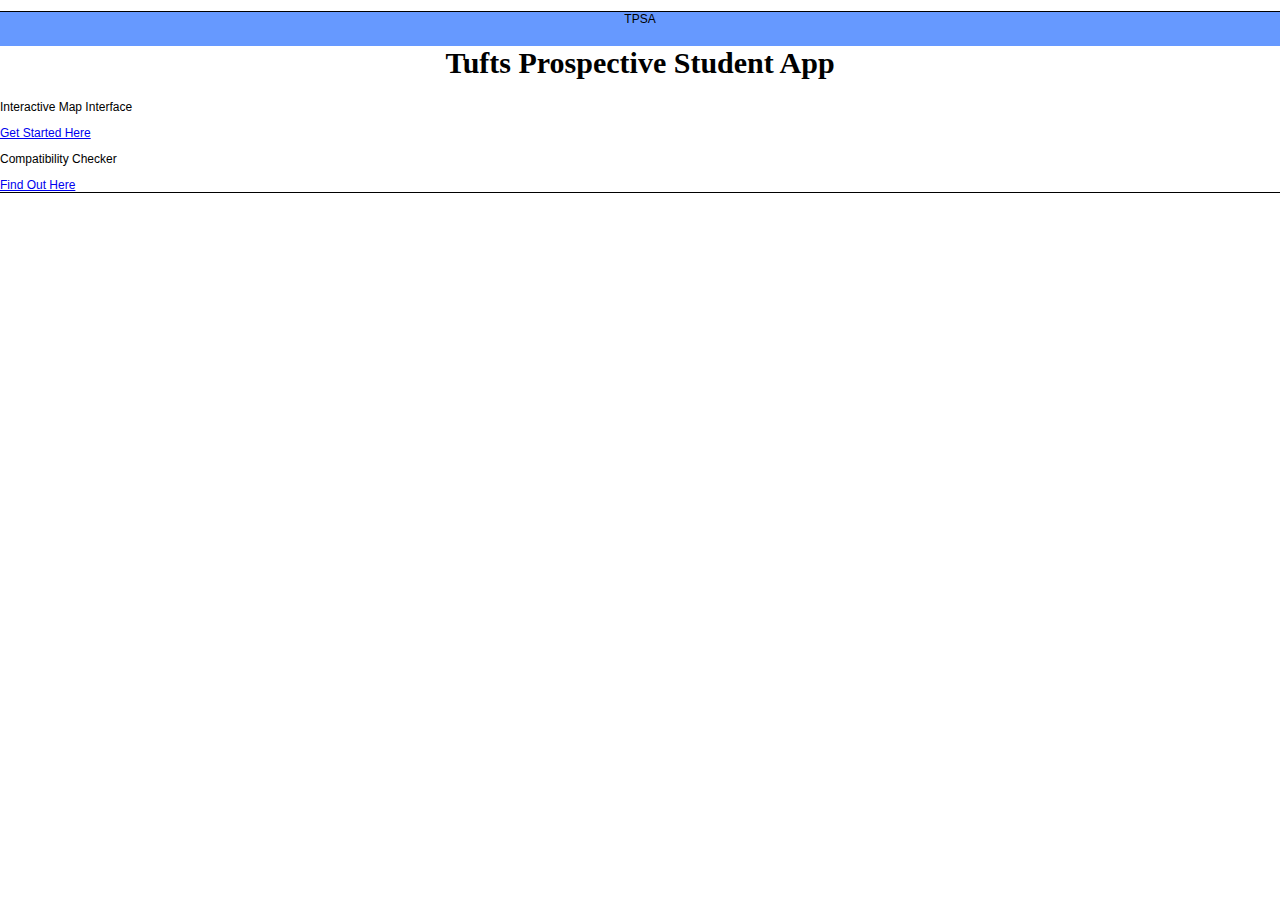
==== index.html @ 38238998 "Added id's to some divs in index.html, wrote some css" ====
<!DOCTYPE html>

<html>

<head>
    <meta charset="utf-8" />
    <title></title>
    <link rel="stylesheet" href="style.css" />
    <script src="https://ajax.googleapis.com/ajax/libs/jquery/3.2.1/jquery.min.js"></script>
</head>

<body>
    <div id="acronym"><p> TPSA <p><div>
    <h1 id="pagetitle">Tufts Prospective Student App</h1>
    <div><p>Interactive Map Interface</p><div><a href = "map.html"<p>Get Started Here</p></a></div></div>
    <div><p>Compatibility Checker</p><div><a href = "quiz.html"<p>Find Out Here</p></a></div></div>
   	<script>
   		
   	</script>
</body>
</html>
---- style.css ----
#map {
  height: 100%;
}
html, body {
  height: 100%;
  margin: 0;
  padding: 0;
}

#acronym{
	font-size: 12px;
	text-align: center;
	background-color: #6699ff;
	outline-style: solid;
	outline-width: 1px;
	font-family: Arial;
	vertical-align: middle;
}

div
{
	background-color: white;
	outline-style: none;
	text-align: left;
}

#pagetitle{
	text-align: center;
	outline-style: none;
	font-size: 30px;
	font-family: Arial Black;
}
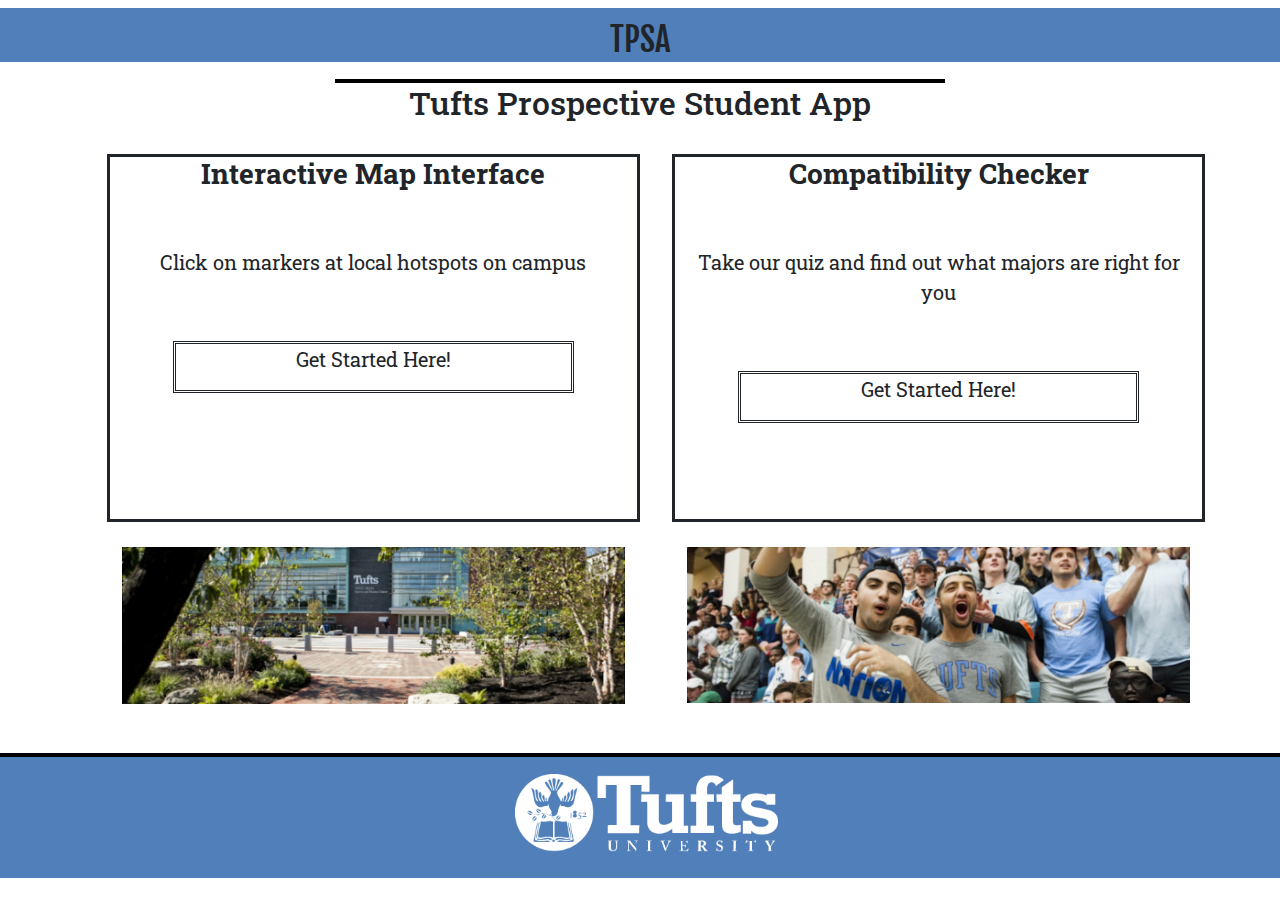
==== commit 93fd2958: "Major home page update" ====
--- a/index.html
+++ b/index.html
@@ -3,21 +3,101 @@
 <html>
 
 <head>
-    <meta charset="utf-8" />
-    <title></title>
-    <link rel="stylesheet" href="style.css" />
-    <script src="https://ajax.googleapis.com/ajax/libs/jquery/3.2.1/jquery.min.js"></script>
+
+	<link rel="stylesheet" href="https://maxcdn.bootstrapcdn.
+	com/bootstrap/4.0.0/css/bootstrap.min.css" integrity="sha38
+	4-Gn5384xqQ1aoWXA+058RXPxPg6fy4IWvTNh0E263XmFcJlSAwiGgFAW/d
+	AiS6JXm" crossorigin="anonymous">
+	<meta charset="utf-8" />
+	<title></title>
+	<link rel="stylesheet" href="style.css" />
+	<script src="https://ajax.googleapis.com/ajax/libs/jquery/3.2.1/jquery.min.js"></script>
 </head>
 
 <body>
-    <div id="acronym"><p> TPSA <p><div>
-    <h1 id="pagetitle">Tufts Prospective Student App</h1>
-    <div><p>Interactive Map Interface</p><div><a href = "map.html"<p>Get Started Here</p></a></div></div>
-    <div><p>Compatibility Checker</p><div><a href = "quiz.html"<p>Find Out Here</p></a></div></div>
-   	<script>
-   		
-   	</script>
+	<div class = "container-fluid">
+		<div class = "row header mt-2">
+			<div class = "col-12">
+				<h1 id = "masthead" class = "mt-3">
+					TPSA
+				</h1>
+			</div>
+		</div>
+
+		<div class = "row">
+			<div class = "col-3">
+			</div>
+			<div class = "col-6 mt-3">
+				<hr class = "masthead-bar">
+			</div>
+		</div>
+
+		<div class = "row">
+			<div class = "col-3">
+			</div>
+			<div class = "col-6">
+				<h2> Tufts Prospective Student App</h2> 
+			</div>
+		</div>		
+
+		<div class = "row">
+			<div class = "col-1">
+			</div>
+			<div class = "col-5 mt-4 mr-3 body-class">
+				<h3>Interactive Map Interface</h3> 
+				<br><br>
+				<p>Click on markers at local hotspots on campus</p>
+				<br><br>
+				<div class = "link-box mr-5 ml-5">
+					<p>Get Started Here!</p>
+				</div>
+				<br><br>
+				<br><br>
+			</div>
+			<div class = "col-0">
+			</div>
+			<div class = "col-5 mt-4 ml-3 body-class">
+				<h3>Compatibility Checker</h3> 
+				<br><br>
+				<p>Take our quiz and find out what majors are right for you</p>
+				<br><br>
+				<div class = "link-box mr-5 ml-5">
+					<p>Get Started Here!</p>
+				</div>
+				<br><br><br><br>
+			</div>
+			<div class = "col-2">
+			</div>
+		</div>
+
+		<div class = "row">
+			<div class = "col-1">
+
+			</div>
+			<div class = "col-5 mt-4 mb-5 mr-3">
+				<img src = 'home-page-2.png' style = 'width: 100%'>
+			</div>
+
+			<div class = "col-5 mt-4 mb-5 ml-3">
+				<img src = 'home-page-1.png' style = 'width: 100%'>
+			</div>
+		</div>
+		
+
+
+	</div>
+
+	<div id = "footer">
+		<hr class = "masthead-bar">
+		<img src = 'home-page-3.png' style = 'width: 25%;display: block;margin: 0 auto;'>
+	</div>
+
 </body>
 </html>
 
 
+
+
+<!-- 
+<div><p>Compatibility Checker</p><div><a href = "quiz.html"<p>Find Out Here</p></a></div>
+<div><p>Interactive Map Interface</p><div><a href = "map.html"<p>Get Started Here</p></a> -->--- a/style.css
+++ b/style.css
@@ -1,32 +1,72 @@
-#map {
-  height: 100%;
-}
-html, body {
-  height: 100%;
-  margin: 0;
-  padding: 0;
+@import url('https://fonts.googleapis.com/css?family=Fjalla+One');
+
+@import url('https://fonts.googleapis.com/css?family=Roboto+Slab');
+#masthead { 
+	font-family: 'Fjalla One';
+	font-style: bold;
+	text-transform: uppercase;
+	font-size: 25pt;
+	line-height: .9; }
+
+
+	.masthead-bar{
+		margin: 1px 0px;
+		border: 5; 
+		height: 3px;
+		background-color: black;
+
+	}
+
+.header{
+	background-color: #507fb9;
+	min-height: 50px;
 }
 
-#acronym{
-	font-size: 12px;
+h1{
 	text-align: center;
-	background-color: #6699ff;
-	outline-style: solid;
-	outline-width: 1px;
-	font-family: Arial;
-	vertical-align: middle;
 }
 
-div
-{
-	background-color: white;
-	outline-style: none;
-	text-align: left;
+h2{
+	text-align: center;
+	font-family: 'Roboto Slab'; 
 }
 
-#pagetitle{
+.body-class{
+	border-style: solid;
+}
+
+p{
+	font-family: 'Roboto Slab';
+	text-align: center; 
+	font-size: 15pt;
+}
+
+h3{
+	font-family: 'Roboto Slab';
 	text-align: center;
-	outline-style: none;
-	font-size: 30px;
-	font-family: Arial Black;
-}+	font-weight: bold; 
+}
+
+.link-box{
+	border-style: double;
+	text-align: center; 
+}
+
+#footer{
+	background-color: #507fb9;
+	min-height: 125px;
+    height: 100%;
+}
+
+
+
+
+
+
+
+
+
+
+
+
+
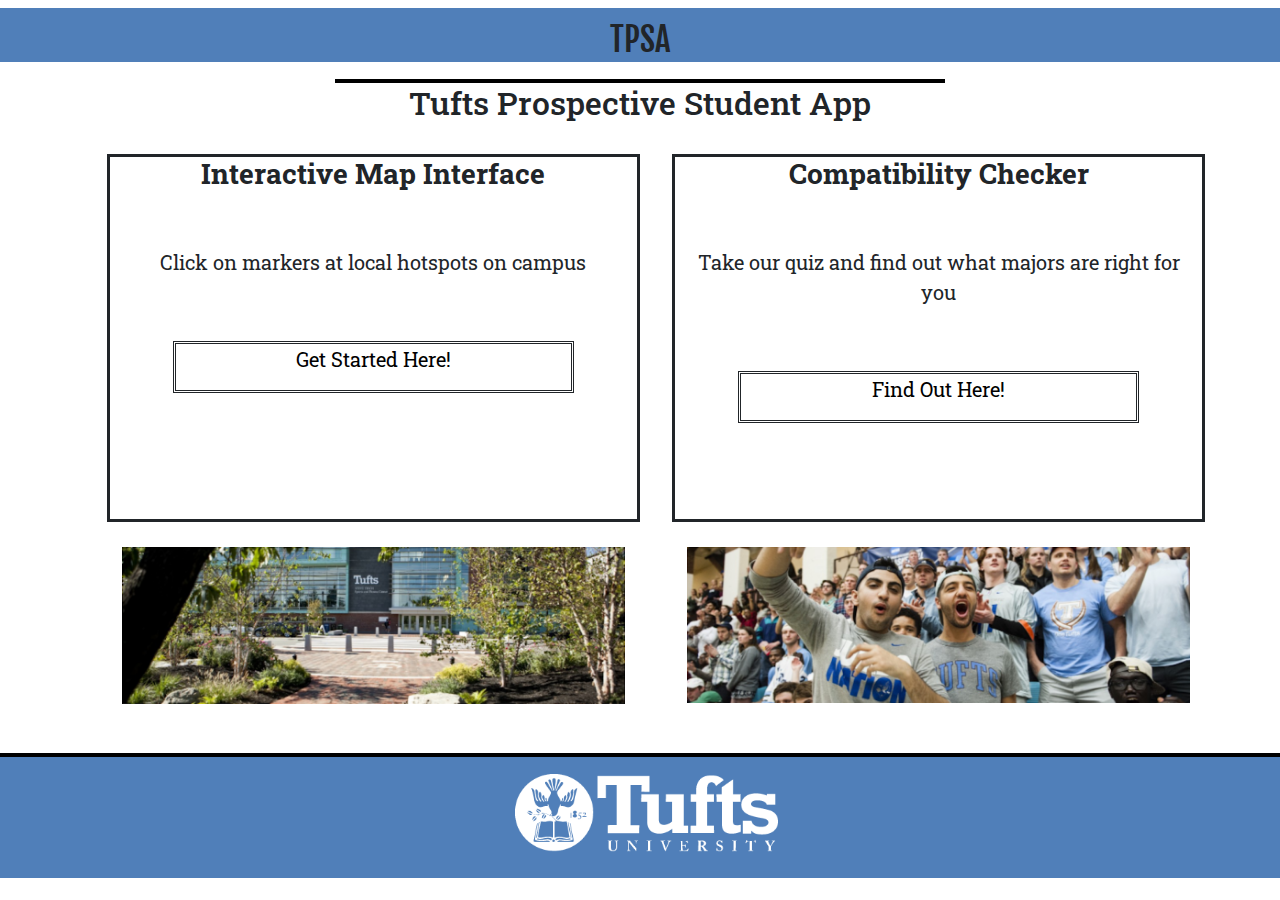
==== commit f57cf740: "Added links to home page" ====
--- a/index.html
+++ b/index.html
@@ -49,7 +49,7 @@
 				<p>Click on markers at local hotspots on campus</p>
 				<br><br>
 				<div class = "link-box mr-5 ml-5">
-					<p>Get Started Here!</p>
+					<p><a href = "map.html" style = 'color:black'<p>Get Started Here!</p></a></p>
 				</div>
 				<br><br>
 				<br><br>
@@ -62,7 +62,8 @@
 				<p>Take our quiz and find out what majors are right for you</p>
 				<br><br>
 				<div class = "link-box mr-5 ml-5">
-					<p>Get Started Here!</p>
+
+				<p><a href = "quiz.html" style = 'color:black'<p>Find Out Here!</p></a></p>
 				</div>
 				<br><br><br><br>
 			</div>
@@ -99,5 +100,4 @@
 
 
 <!-- 
-<div><p>Compatibility Checker</p><div><a href = "quiz.html"<p>Find Out Here</p></a></div>
-<div><p>Interactive Map Interface</p><div><a href = "map.html"<p>Get Started Here</p></a> -->+
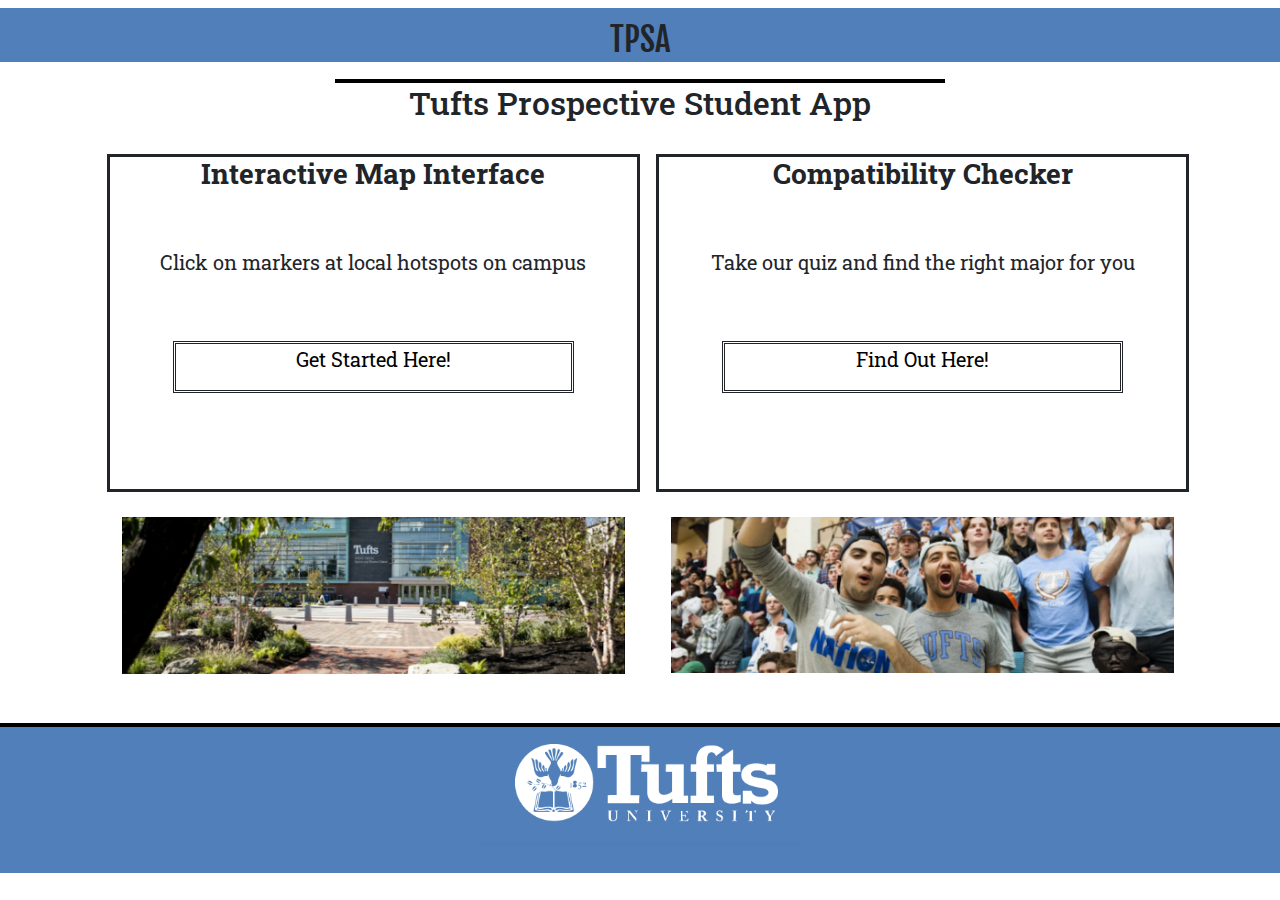
==== commit b961a65f: "Page now works for all desktop browser sizez" ====
--- a/index.html
+++ b/index.html
@@ -41,9 +41,9 @@
 		</div>		
 
 		<div class = "row">
-			<div class = "col-1">
+			<div class = "col-sm-1">
 			</div>
-			<div class = "col-5 mt-4 mr-3 body-class">
+			<div class = "col-xs-12 col-sm-5 mt-4 mr-2 body-class">
 				<h3>Interactive Map Interface</h3> 
 				<br><br>
 				<p>Click on markers at local hotspots on campus</p>
@@ -54,12 +54,10 @@
 				<br><br>
 				<br><br>
 			</div>
-			<div class = "col-0">
-			</div>
-			<div class = "col-5 mt-4 ml-3 body-class">
+			<div class = "col-xs-12 col-sm-5 mt-4 ml-2 body-class">
 				<h3>Compatibility Checker</h3> 
 				<br><br>
-				<p>Take our quiz and find out what majors are right for you</p>
+				<p>Take our quiz and find the right major for you</p>
 				<br><br>
 				<div class = "link-box mr-5 ml-5">
 
@@ -67,19 +65,18 @@
 				</div>
 				<br><br><br><br>
 			</div>
-			<div class = "col-2">
+			<div class = "col-sm-1">
 			</div>
 		</div>
 
 		<div class = "row">
-			<div class = "col-1">
+			<div class = "col-sm-1">
 
 			</div>
-			<div class = "col-5 mt-4 mb-5 mr-3">
+			<div class = "col-sm-5 mt-4 mb-5">
 				<img src = 'home-page-2.png' style = 'width: 100%'>
 			</div>
-
-			<div class = "col-5 mt-4 mb-5 ml-3">
+			<div class = "col-sm-5 mt-4 ml-3 home-img">
 				<img src = 'home-page-1.png' style = 'width: 100%'>
 			</div>
 		</div>
@@ -87,6 +84,7 @@
 
 
 	</div>
+
 
 	<div id = "footer">
 		<hr class = "masthead-bar">
--- a/style.css
+++ b/style.css
@@ -54,8 +54,22 @@
 
 #footer{
 	background-color: #507fb9;
-	min-height: 125px;
+	min-height: 150px;
     height: 100%;
+}
+
+
+@media all and (max-width: 576px) {
+	.container-fluid{
+		margin-left: 0px;
+		margin-right: 0px !important;
+		padding-right: 0px !important;
+		padding-left: 0px;
+	}
+	.home-img{
+		margin-left: 0px !important;
+	}
+
 }
 
 
@@ -68,5 +82,3 @@
 
 
 
-
-
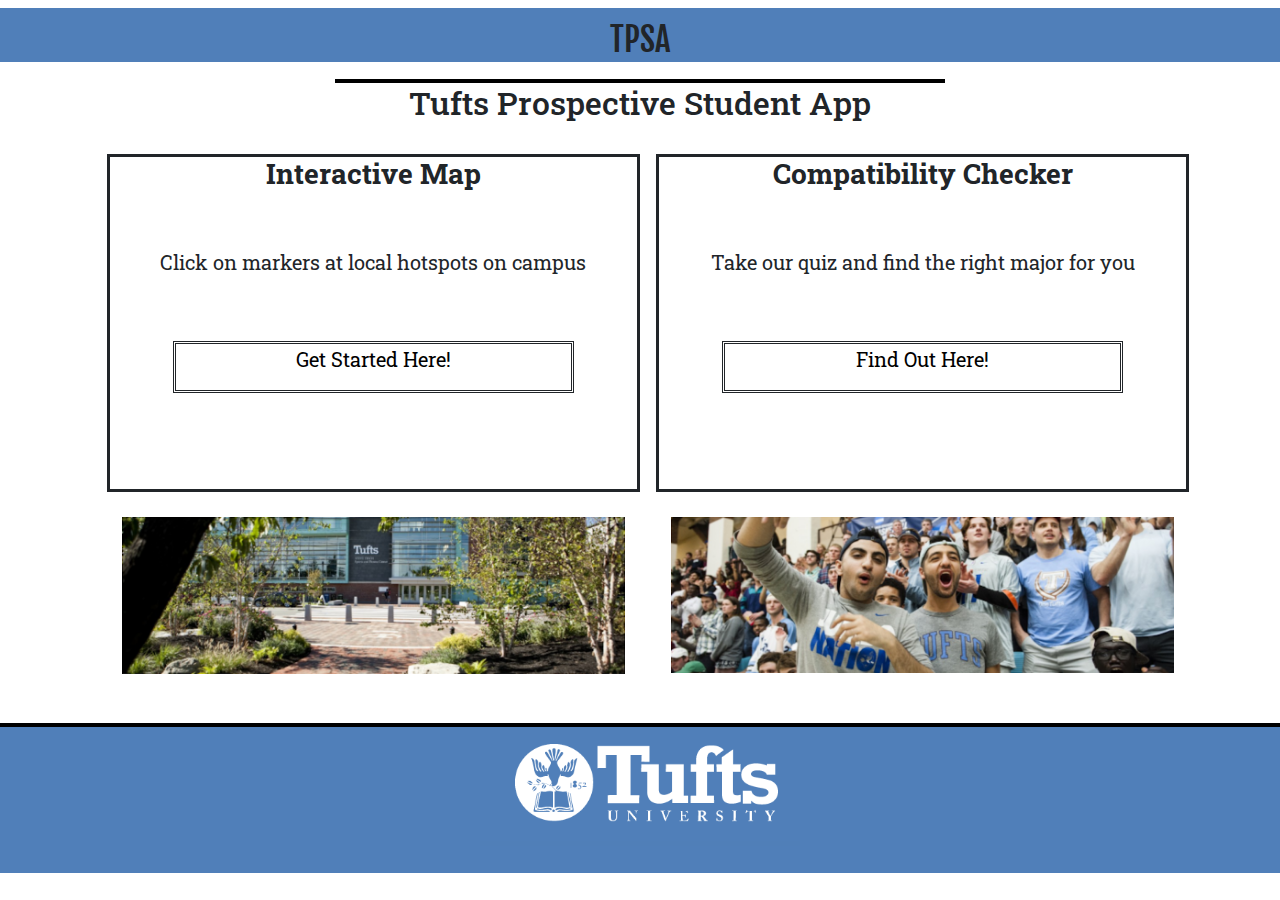
==== commit 7a5173be: "Homepage update" ====
--- a/index.html
+++ b/index.html
@@ -44,7 +44,7 @@
 			<div class = "col-sm-1">
 			</div>
 			<div class = "col-xs-12 col-sm-5 mt-4 mr-2 body-class">
-				<h3>Interactive Map Interface</h3> 
+				<h3>Interactive Map</h3> 
 				<br><br>
 				<p>Click on markers at local hotspots on campus</p>
 				<br><br>
--- a/style.css
+++ b/style.css
@@ -1,6 +1,8 @@
 @import url('https://fonts.googleapis.com/css?family=Fjalla+One');
 
 @import url('https://fonts.googleapis.com/css?family=Roboto+Slab');
+
+
 #masthead { 
 	font-family: 'Fjalla One';
 	font-style: bold;
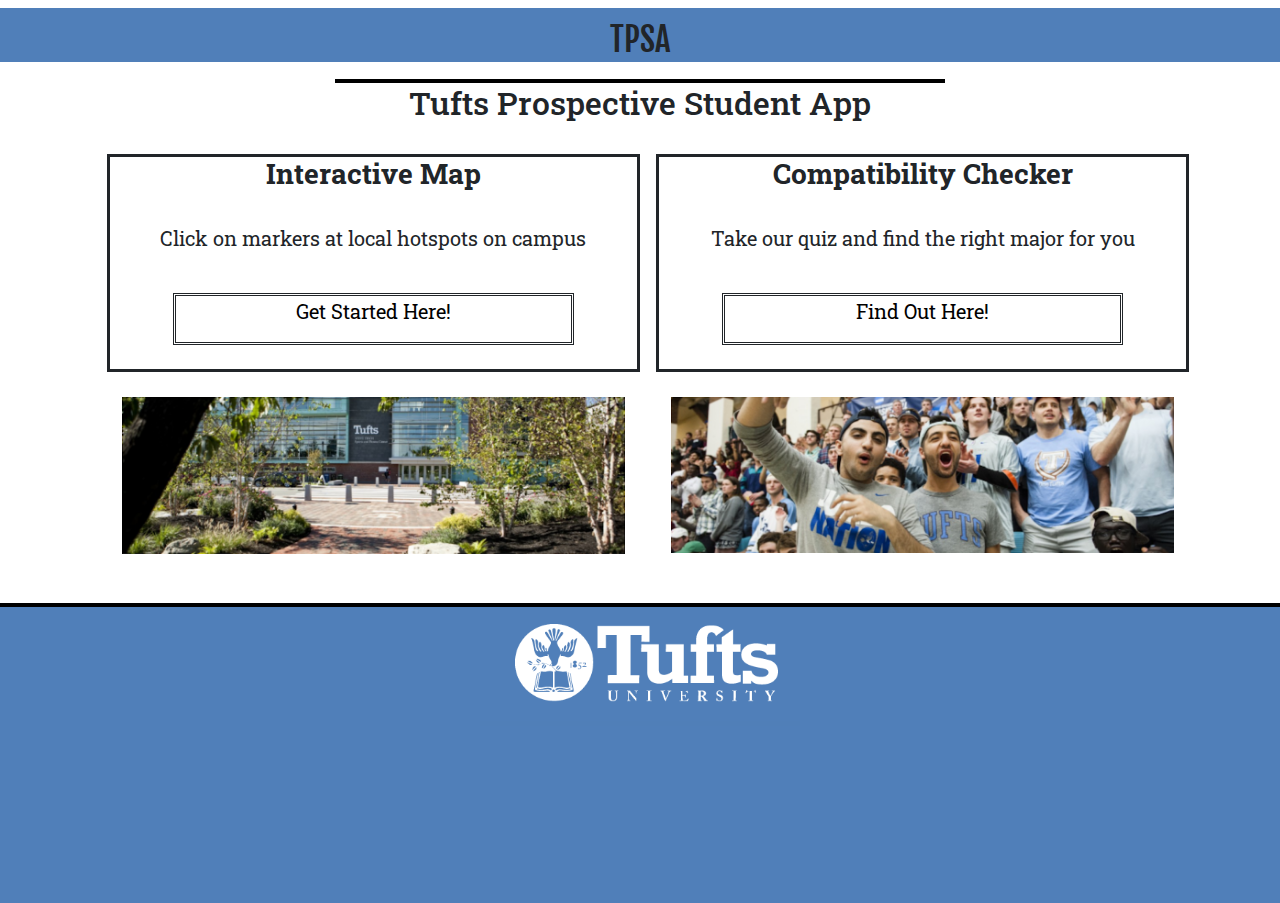
==== commit c8353ff7: "Homepage updates" ====
--- a/index.html
+++ b/index.html
@@ -45,25 +45,24 @@
 			</div>
 			<div class = "col-xs-12 col-sm-5 mt-4 mr-2 body-class">
 				<h3>Interactive Map</h3> 
-				<br><br>
+				<br>
 				<p>Click on markers at local hotspots on campus</p>
-				<br><br>
+				<br>
 				<div class = "link-box mr-5 ml-5">
 					<p><a href = "map.html" style = 'color:black'<p>Get Started Here!</p></a></p>
 				</div>
-				<br><br>
-				<br><br>
+				<br>
 			</div>
 			<div class = "col-xs-12 col-sm-5 mt-4 ml-2 body-class">
 				<h3>Compatibility Checker</h3> 
-				<br><br>
+				<br>
 				<p>Take our quiz and find the right major for you</p>
-				<br><br>
+				<br>
 				<div class = "link-box mr-5 ml-5">
 
 				<p><a href = "quiz.html" style = 'color:black'<p>Find Out Here!</p></a></p>
 				</div>
-				<br><br><br><br>
+				<br>
 			</div>
 			<div class = "col-sm-1">
 			</div>
--- a/style.css
+++ b/style.css
@@ -56,7 +56,7 @@
 
 #footer{
 	background-color: #507fb9;
-	min-height: 150px;
+	min-height: 300px;
     height: 100%;
 }
 
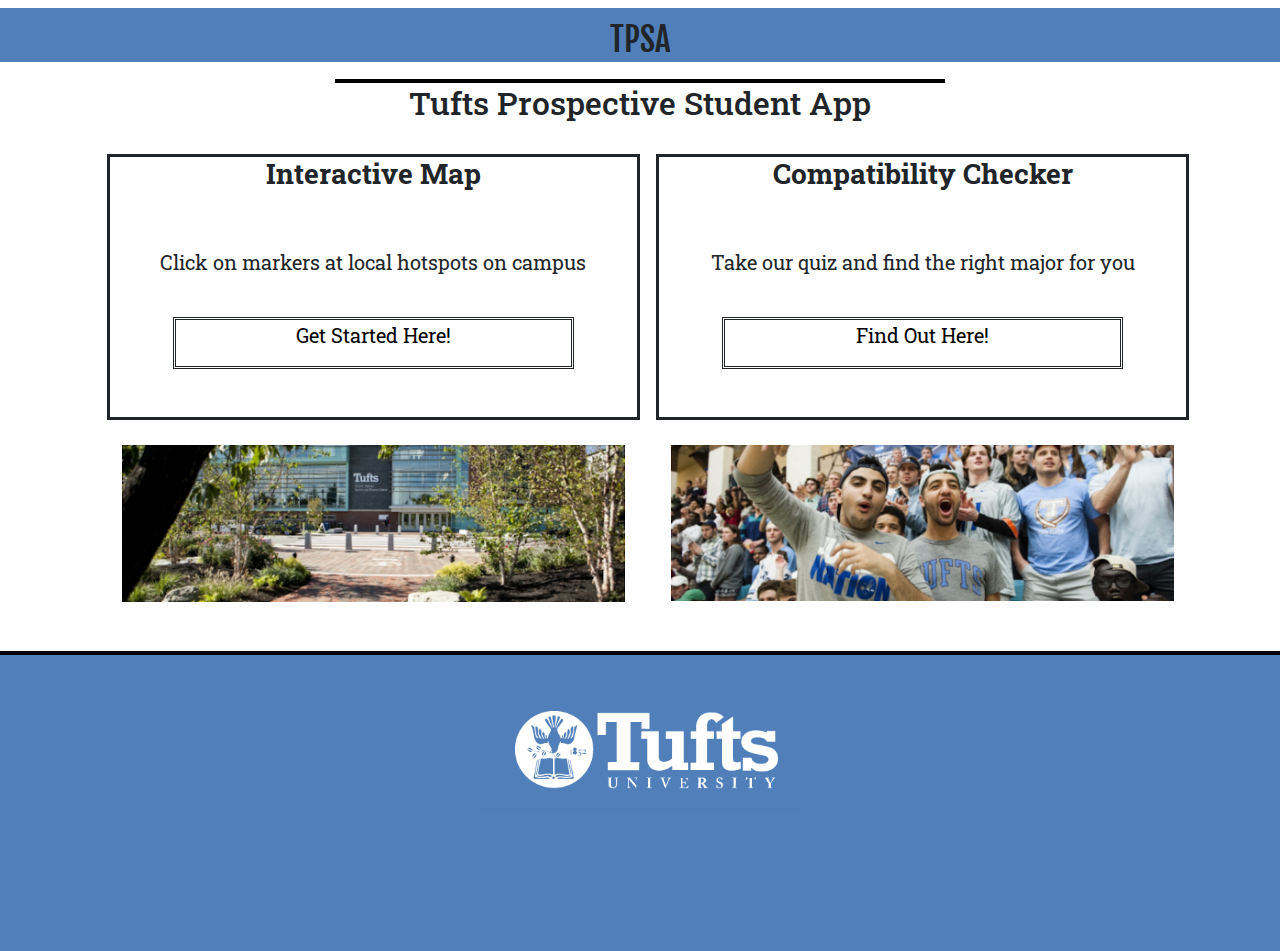
==== commit 7bfae27c: "Homepage update" ====
--- a/index.html
+++ b/index.html
@@ -45,24 +45,24 @@
 			</div>
 			<div class = "col-xs-12 col-sm-5 mt-4 mr-2 body-class">
 				<h3>Interactive Map</h3> 
-				<br>
+				<br><br>
 				<p>Click on markers at local hotspots on campus</p>
 				<br>
 				<div class = "link-box mr-5 ml-5">
 					<p><a href = "map.html" style = 'color:black'<p>Get Started Here!</p></a></p>
 				</div>
-				<br>
+				<br><br>
 			</div>
 			<div class = "col-xs-12 col-sm-5 mt-4 ml-2 body-class">
 				<h3>Compatibility Checker</h3> 
-				<br>
+				<br><br>
 				<p>Take our quiz and find the right major for you</p>
 				<br>
 				<div class = "link-box mr-5 ml-5">
 
 				<p><a href = "quiz.html" style = 'color:black'<p>Find Out Here!</p></a></p>
 				</div>
-				<br>
+				<br><br>
 			</div>
 			<div class = "col-sm-1">
 			</div>
@@ -87,7 +87,7 @@
 
 	<div id = "footer">
 		<hr class = "masthead-bar">
-		<img src = 'home-page-3.png' style = 'width: 25%;display: block;margin: 0 auto;'>
+		<img src = 'home-page-3.png' style = 'width: 25%;display: block;margin: 40px auto;'>
 	</div>
 
 </body>
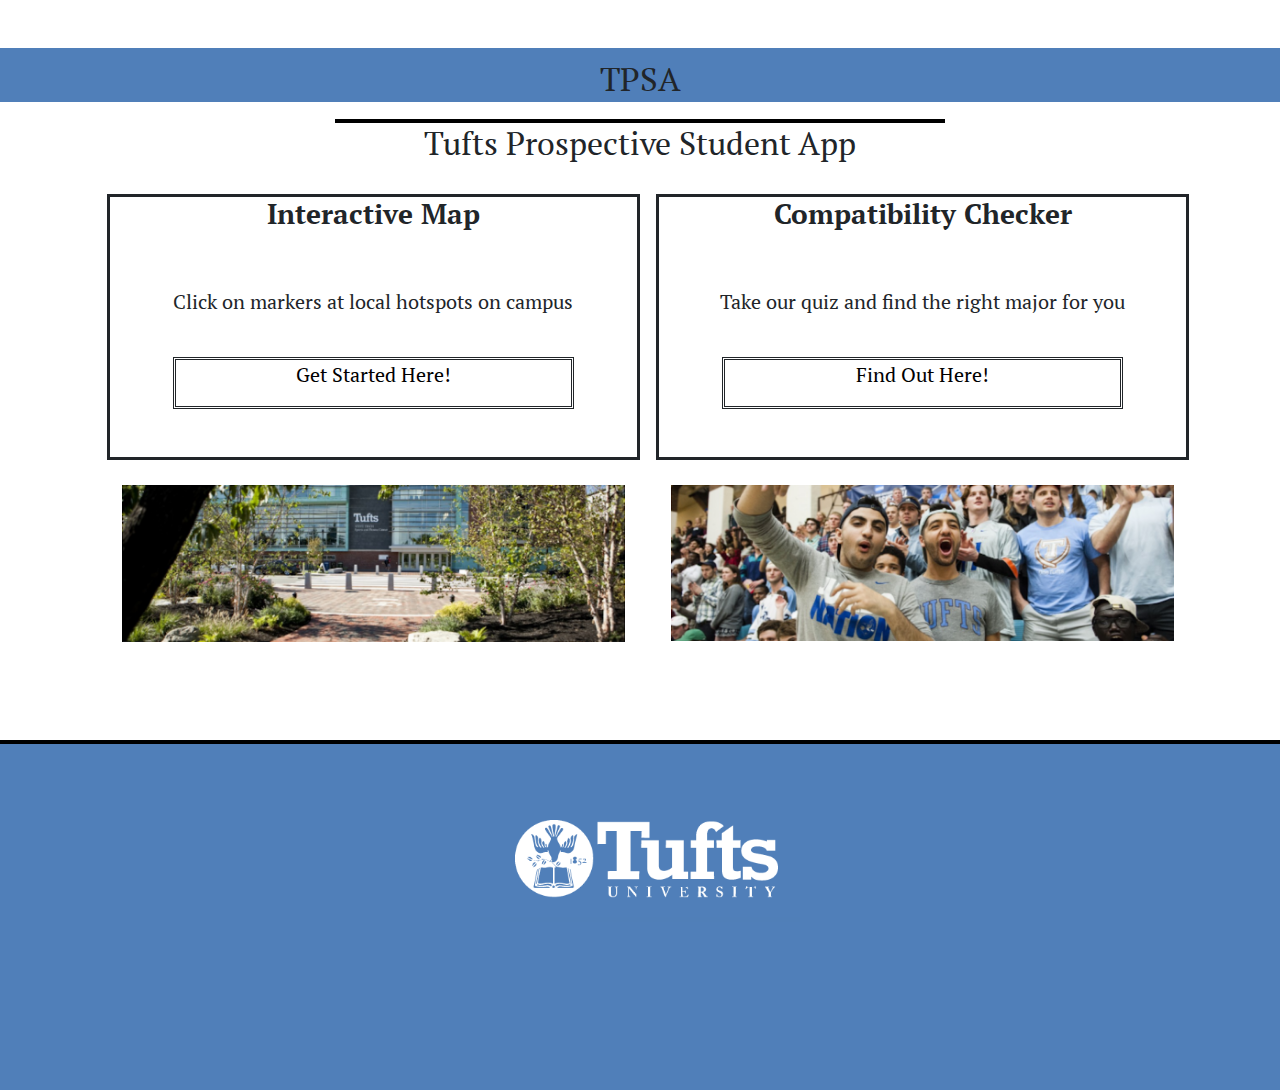
==== commit 2df6e4db: "homepage changes" ====
--- a/index.html
+++ b/index.html
@@ -16,7 +16,7 @@
 
 <body>
 	<div class = "container-fluid">
-		<div class = "row header mt-2">
+		<div class = "row header mt-5">
 			<div class = "col-12">
 				<h1 id = "masthead" class = "mt-3">
 					TPSA
@@ -87,7 +87,7 @@
 
 	<div id = "footer">
 		<hr class = "masthead-bar">
-		<img src = 'home-page-3.png' style = 'width: 25%;display: block;margin: 40px auto;'>
+		<img src = 'home-page-3.png' style = 'width: 25%;display: block;margin: 60px auto;'>
 	</div>
 
 </body>
--- a/style.css
+++ b/style.css
@@ -1,10 +1,10 @@
-@import url('https://fonts.googleapis.com/css?family=Fjalla+One');
+@import url('https://fonts.googleapis.com/css?family=PT+Serif');
 
-@import url('https://fonts.googleapis.com/css?family=Roboto+Slab');
+@import url('https://fonts.googleapis.com/css?family=Lato');
 
 
 #masthead { 
-	font-family: 'Fjalla One';
+	font-family: 'PT Serif';
 	font-style: bold;
 	text-transform: uppercase;
 	font-size: 25pt;
@@ -30,7 +30,7 @@
 
 h2{
 	text-align: center;
-	font-family: 'Roboto Slab'; 
+	font-family: 'PT Serif'; 
 }
 
 .body-class{
@@ -38,13 +38,13 @@
 }
 
 p{
-	font-family: 'Roboto Slab';
+	font-family: 'PT Serif';
 	text-align: center; 
 	font-size: 15pt;
 }
 
 h3{
-	font-family: 'Roboto Slab';
+	font-family: 'PT Serif';
 	text-align: center;
 	font-weight: bold; 
 }
@@ -56,8 +56,9 @@
 
 #footer{
 	background-color: #507fb9;
-	min-height: 300px;
+	min-height: 350px;
     height: 100%;
+    margin-top: 50px;
 }
 
 
